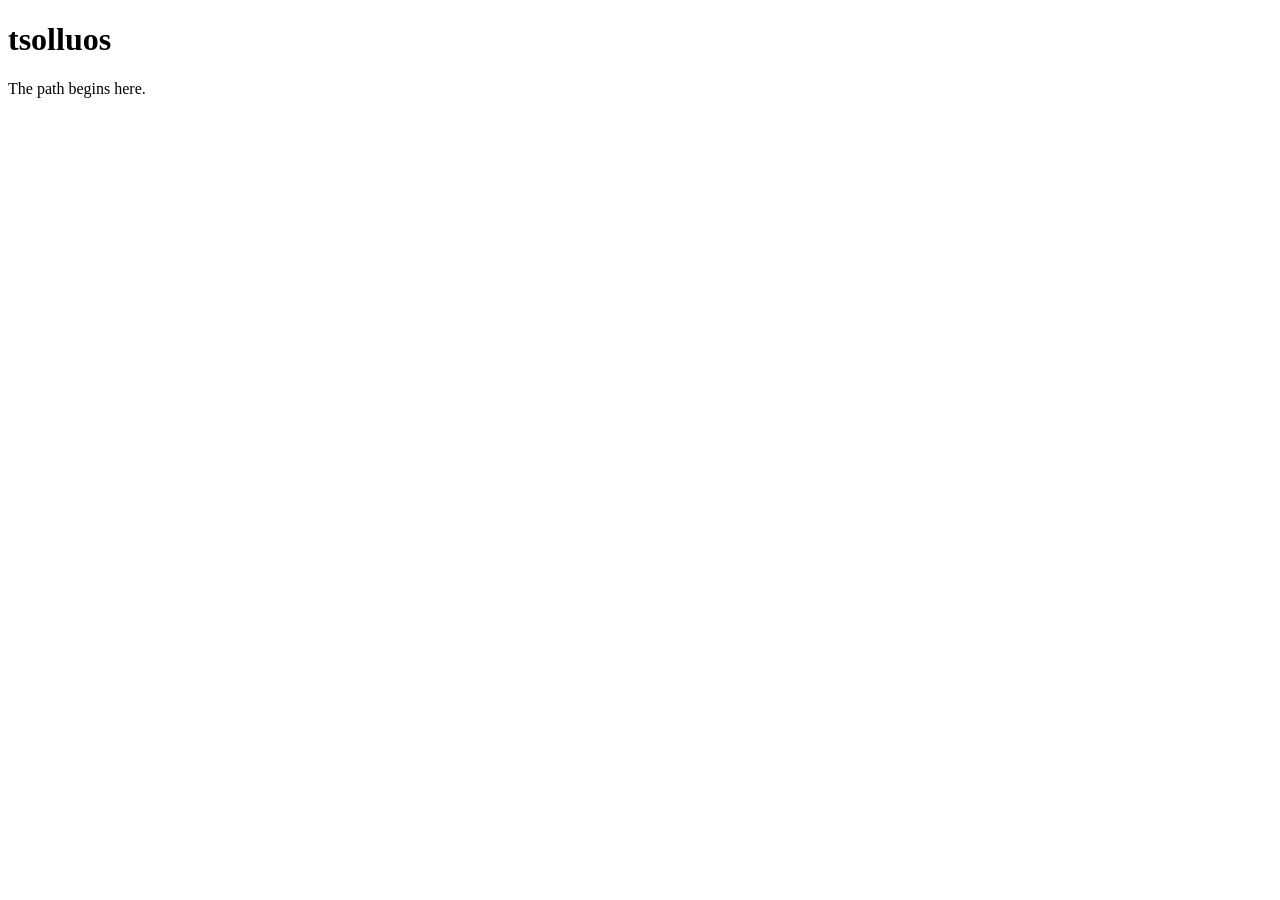
==== public/index.html @ d1939c05 "Organize website assets for deployment" ====
<!DOCTYPE html>
<html lang="en">
<head>
    <meta charset="UTF-8">
    <meta name="viewport" content="width=device-width, initial-scale=1.0">
    <title>tsolluos</title>
</head>
<body>
    <h1>tsolluos</h1>
    <p>The path begins here.</p>
</body>
</html>
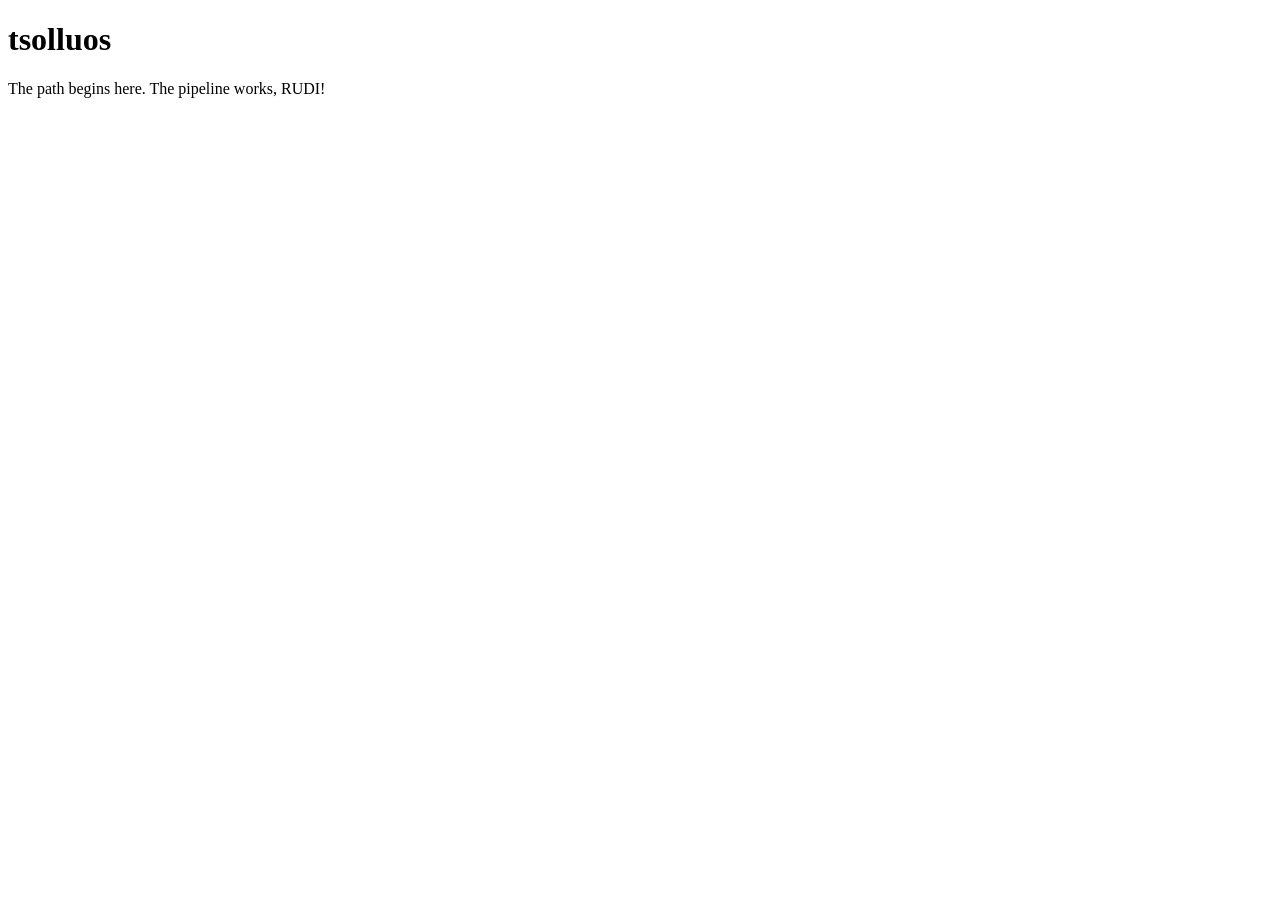
==== commit 7ad7263c: "Test automatic deployment pipeline" ====
--- a/public/index.html
+++ b/public/index.html
@@ -7,6 +7,6 @@
 </head>
 <body>
     <h1>tsolluos</h1>
-    <p>The path begins here.</p>
+    <p>The path begins here. The pipeline works, RUDI!</p>
 </body>
 </html>
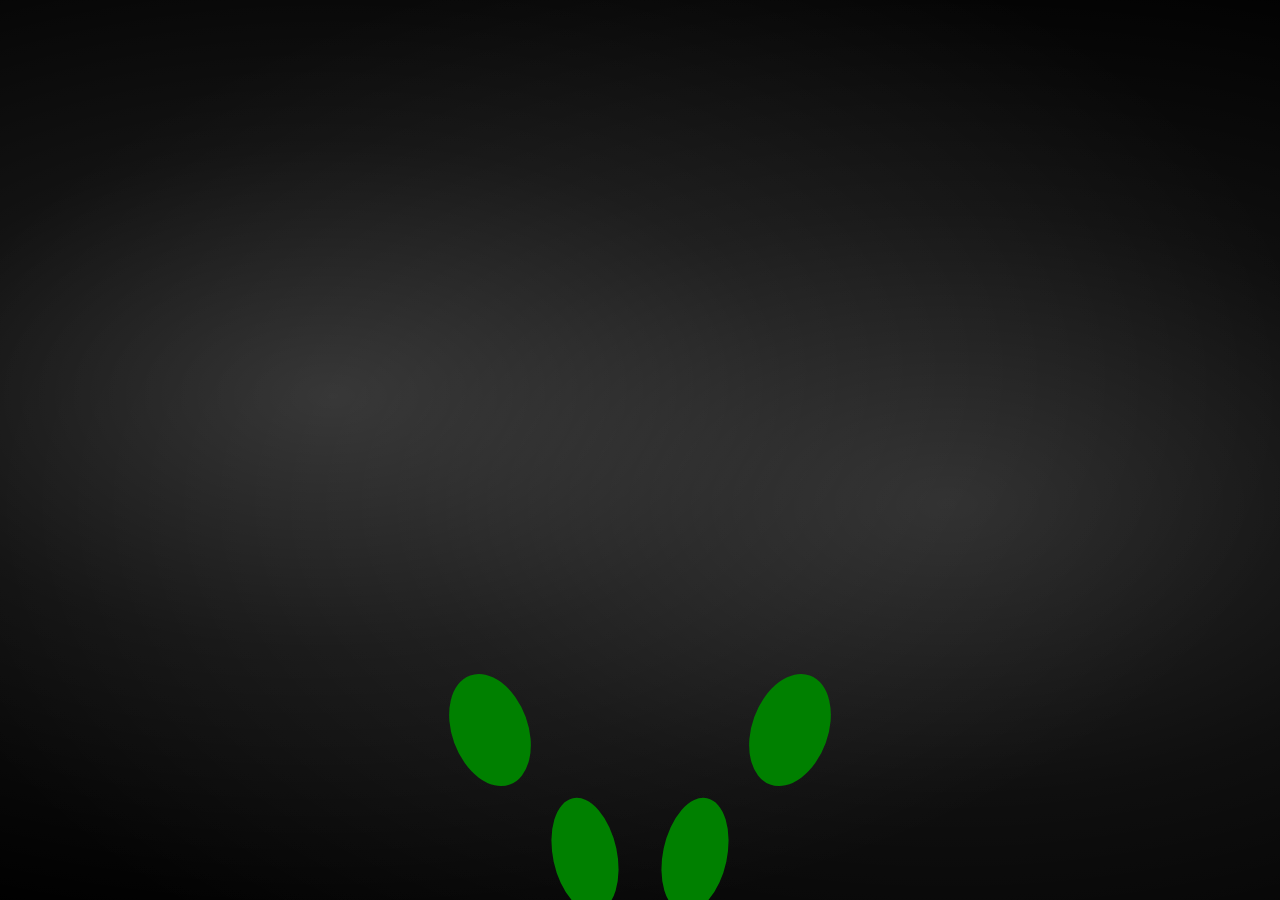
==== commit 9c072cb2: "Promote the Ancient Gate opening to production" ====
--- a/public/index.html
+++ b/public/index.html
@@ -3,10 +3,142 @@
 <head>
     <meta charset="UTF-8">
     <meta name="viewport" content="width=device-width, initial-scale=1.0">
+
     <title>tsolluos</title>
+
+    <!--
+        Ancient Gate styles live in their own file so this HTML remains
+        responsible for structure rather than appearance.
+    -->
+    <link rel="stylesheet" href="css/style.css">
 </head>
+
 <body>
-    <h1>tsolluos</h1>
-    <p>The path begins here. The pipeline works, RUDI!</p>
+
+    <!--
+        Ancient Gate begins with an intentionally empty stage.
+
+        We will add visual elements one small, tested step at a time.
+        The first goal is simply to prove that this page loads correctly.
+    -->
+    <main class="ancient-gate">
+
+    <!--
+        The fog is its own visual layer.
+
+        Keeping it separate means we can later place other elements,
+        such as the eyes and gate, above or below it without changing
+        what those elements are responsible for.
+    -->
+    <div class="fog"></div>
+
+<!--
+    The eyes are drawn with SVG because they are visual shapes rather
+    than page structure.
+
+    This first version is intentionally static. Before teaching the
+    eyes to blink or look around, we prove that their basic shapes,
+    position, and scale work.
+-->
+<svg class="eyes" viewBox="0 0 300 120" aria-hidden="true">
+
+    <!-- Left eye -->
+    <ellipse
+        cx="90"
+        cy="60"
+        rx="55"
+        ry="30"
+        class="eye"
+    />
+
+    <!-- Left pupil -->
+    <circle
+        cx="90"
+        cy="60"
+        r="12"
+        class="pupil"
+    />
+
+    <!-- Right eye -->
+    <ellipse
+        cx="210"
+        cy="60"
+        rx="55"
+        ry="30"
+        class="eye"
+    />
+
+    <!-- Right pupil -->
+    <circle
+        cx="210"
+        cy="60"
+        r="12"
+        class="pupil"
+    />
+
+</svg>
+
+<!--
+    The feet are drawn separately from the eyes because they belong
+    to a different visual layer of the Ancient Gate experience.
+
+    This first version is intentionally static.
+    We establish their basic shape, size, and position before
+    teaching them when to appear.
+-->
+<svg
+    class="feet"
+    viewBox="0 0 300 140"
+    aria-hidden="true"
+>
+    <ellipse
+        cx="95"
+        cy="75"
+        rx="32"
+        ry="58"
+        class="foot foot-left"
+    />
+
+    <ellipse
+        cx="205"
+        cy="75"
+        rx="32"
+        ry="58"
+        class="foot foot-right"
+    />
+</svg>
+
+<!--
+    The hands are separate from the eyes and feet so they can later
+    be revealed independently as part of the discovery sequence.
+
+    This first version is intentionally static.
+    We establish their basic shape, size, and position before
+    teaching them when to appear.
+-->
+<svg
+    class="hands"
+    viewBox="0 0 500 180"
+    aria-hidden="true"
+>
+    <ellipse
+        cx="100"
+        cy="90"
+        rx="38"
+        ry="58"
+        class="hand hand-left"
+    />
+
+    <ellipse
+        cx="400"
+        cy="90"
+        rx="38"
+        ry="58"
+        class="hand hand-right"
+    />
+</svg>
+
+</main>
+
 </body>
 </html>
--- a/public/css/style.css
+++ b/public/css/style.css
@@ -0,0 +1,383 @@
+/*
+    Ancient Gate begins in darkness.
+
+    The body fills the browser window so the opening stage has no
+    accidental white margins around it.
+*/
+body {
+    margin: 0;
+    min-height: 100vh;
+    background: black;
+}
+/*
+    The Ancient Gate stage fills the entire browser window.
+
+    position: relative gives future visual layers a shared reference
+    area without requiring them to know anything about the page itself.
+
+    overflow: hidden prevents oversized atmospheric effects from
+    creating scrollbars around the stage.
+*/
+.ancient-gate {
+    position: relative;
+    width: 100vw;
+    height: 100vh;
+    overflow: hidden;
+}
+
+
+/*
+    This is the first, deliberately simple version of the fog.
+
+    The fog is larger than the visible screen so its soft edges remain
+    outside the visitor's view.
+
+    A radial gradient gives us a hazy patch without needing an image,
+    JavaScript, or an animation library.
+*/
+.fog {
+    position: absolute;
+
+    width: 120%;
+    height: 120%;
+
+    top: -10%;
+    left: -10%;
+
+background:
+    radial-gradient(
+        ellipse at 30% 45%,
+        rgba(255, 255, 255, 0.18) 0%,
+        rgba(255, 255, 255, 0.07) 30%,
+        rgba(255, 255, 255, 0) 65%
+    ),
+    radial-gradient(
+        ellipse at 70% 55%,
+        rgba(255, 255, 255, 0.16) 0%,
+        rgba(255, 255, 255, 0.06) 35%,
+        rgba(255, 255, 255, 0) 70%
+    );
+}
+
+/*
+    The fog drifts slowly across the stage.
+
+    transform moves the entire fog layer without changing the layout
+    of anything else on the page.
+
+    alternate makes the animation reverse direction at the end rather
+    than suddenly jumping back to its starting position.
+*/
+
+.fog {
+    animation: fog-drift 18s ease-in-out infinite alternate;
+}
+
+/*
+    A very small movement is enough.
+
+    Fog should feel atmospheric rather than draw attention to itself.
+*/
+@keyframes fog-drift {
+    from {
+        transform: translate(-6%, -2%);
+    }
+
+    to {
+        transform: translate(6%, 2%);
+    }
+}
+
+/*
+    The eyes sit above the atmospheric fog layer.
+
+    left/top place the SVG at the center of the stage, while transform
+    moves it back by half of its own size so it is truly centered.
+*/
+.eyes {
+    position: absolute;
+
+    width: 300px;
+
+    left: 50%;
+    top: 50%;
+
+    transform: translate(-50%, -50%);
+}
+
+/*
+    The eyes remain visible while the visitor discovers the feet
+    and hands.
+
+    After the hands have appeared, the entire eye layer fades away.
+    This marks the transition from watching the eyes to seeing through
+    the visitor's own viewpoint.
+*/
+.eyes {
+    animation: eyes-fade-out 12s ease-in-out forwards;
+}
+
+
+/*
+    The eyes stay fully visible through most of the opening sequence.
+
+    After the hands have had time to appear and settle, the eye layer
+    fades to transparent and remains hidden for the rest of this run.
+*/
+@keyframes eyes-fade-out {
+    0%,
+    90% {
+        opacity: 1;
+    }
+
+    100% {
+        opacity: 0;
+    }
+}
+
+/*
+    For now an eye is simply a white ellipse.
+
+    Detail comes later. First we establish the simplest recognizable
+    version of two eyes emerging from darkness.
+*/
+.eye {
+    fill: white;
+}
+
+/*
+    Each pupil shares the center point of its eye.
+
+    The dark fill creates the simplest possible eye detail while
+    preserving our small-step approach.
+*/
+.pupil {
+    fill: rgb(35, 35, 35);
+}
+
+/*
+    The first eye behavior is a simple blink.
+
+    transform-origin keeps the closing motion centered on each eye
+    instead of making the eye collapse from one edge.
+
+    transform-box tells the browser to use each SVG shape's own
+    bounding box when calculating that center point.
+*/
+.eye {
+    transform-box: fill-box;
+    transform-origin: center;
+    animation: eye-blink 4s ease-in-out infinite;
+}
+
+
+/*
+    Most of the animation leaves the eye completely open.
+
+    For only a brief moment near the end of each cycle, scaleY reduces
+    the eye's vertical size until it is almost closed, then opens it
+    again.
+*/
+@keyframes eye-blink {
+    0%,
+    90%,
+    100% {
+        transform: scaleY(1);
+    }
+
+    95% {
+        transform: scaleY(0.05);
+    }
+}
+
+/*
+    The pupils can move independently of the white eye shapes.
+
+    This first experiment moves them only horizontally.
+    The original SVG coordinates remain unchanged, giving each pupil
+    a known-good center position.
+*/
+.pupil {
+    transform-box: fill-box;
+    transform-origin: center;
+    animation: pupil-look-around 8s ease-in-out infinite;
+}
+
+/*
+    Most of the cycle keeps the pupils centered.
+
+    translateX() moves each pupil horizontally without changing its
+    original SVG coordinates.
+
+    Negative X values move left.
+    Positive X values move right.
+*/
+@keyframes pupil-look-around {
+    0%,
+    20%,
+    50%,
+    80%,
+    100% {
+        transform: translate(0, 0);
+    }
+
+    30%,
+    40% {
+        transform: translate(-18px, 0);
+    }
+
+    60%,
+    70% {
+        transform: translate(18px, 0);
+    }
+
+    85%,
+    90% {
+        transform: translate(0, 14px);
+    }
+
+}
+
+/*
+    The feet sit near the bottom of the visitor's view.
+
+    Like the eyes, the SVG is centered horizontally using left: 50%
+    together with translateX(-50%).
+*/
+.feet {
+    position: absolute;
+
+    width: 300px;
+
+    left: 50%;
+    bottom: -20px;
+
+    transform: translateX(-50%);
+}
+
+/*
+    The feet begin hidden.
+
+    Their 8-second animation matches the pupil look-around cycle so
+    they become visible only when the eyes look downward.
+*/
+.feet {
+    opacity: 0;
+    animation: feet-discovery 8s ease-in-out forwards;
+}
+
+/*
+    The feet remain hidden through most of the sequence.
+
+    When the pupils look down at 85%-90%, the feet become visible.
+    They disappear again when the eyes return to center.
+*/
+@keyframes feet-discovery {
+    0%,
+    80% {
+        opacity: 0;
+    }
+
+    85%,
+    100% {
+        opacity: 1;
+    }
+}
+
+/*
+    Green keeps the visible body deliberately generic and illustrative.
+
+    This is only the first static version of the feet.
+    Shape and position can be refined after seeing them in the browser.
+*/
+.foot {
+    fill: green;
+}
+/*
+    Each foot receives a small outward rotation.
+
+    The shared .foot class controls what both feet have in common.
+    The side-specific classes let each foot rotate independently.
+*/
+.foot-left {
+    transform-box: fill-box;
+    transform-origin: center;
+    transform: rotate(-12deg);
+}
+
+.foot-right {
+    transform-box: fill-box;
+    transform-origin: center;
+    transform: rotate(12deg);
+}
+
+/*
+    The hands sit in the lower portion of the visitor's view.
+
+    The SVG spans a wider area than the feet so the hands appear
+    naturally separated on opposite sides of the viewpoint.
+*/
+.hands {
+    position: absolute;
+
+    width: 500px;
+
+    left: 50%;
+    bottom: 80px;
+
+    transform: translateX(-50%);
+}
+
+/*
+    Green keeps the hands consistent with the feet and preserves
+    the simple, generic visual language of the experience.
+*/
+.hand {
+    fill: green;
+}
+
+/*
+    A small outward rotation gives the two simple ellipses different
+    orientations and begins suggesting left and right hands.
+*/
+.hand-left {
+    transform-box: fill-box;
+    transform-origin: center;
+    transform: rotate(-20deg);
+}
+
+.hand-right {
+    transform-box: fill-box;
+    transform-origin: center;
+    transform: rotate(20deg);
+}
+
+/*
+    The hands begin hidden.
+
+    They will be revealed only after the eyes have looked down,
+    discovered the feet, and returned to the forward position.
+*/
+.hands {
+    opacity: 0;
+    animation: hands-discovery 10s ease-in-out forwards;
+}
+
+/*
+    The hands remain hidden while the eyes explore and discover
+    the feet.
+
+    Near the end of the sequence, after the eyes have returned
+    toward the forward view, the hands become visible and remain.
+*/
+@keyframes hands-discovery {
+    0%,
+    80% {
+        opacity: 0;
+    }
+
+    90%,
+    100% {
+        opacity: 1;
+    }
+}
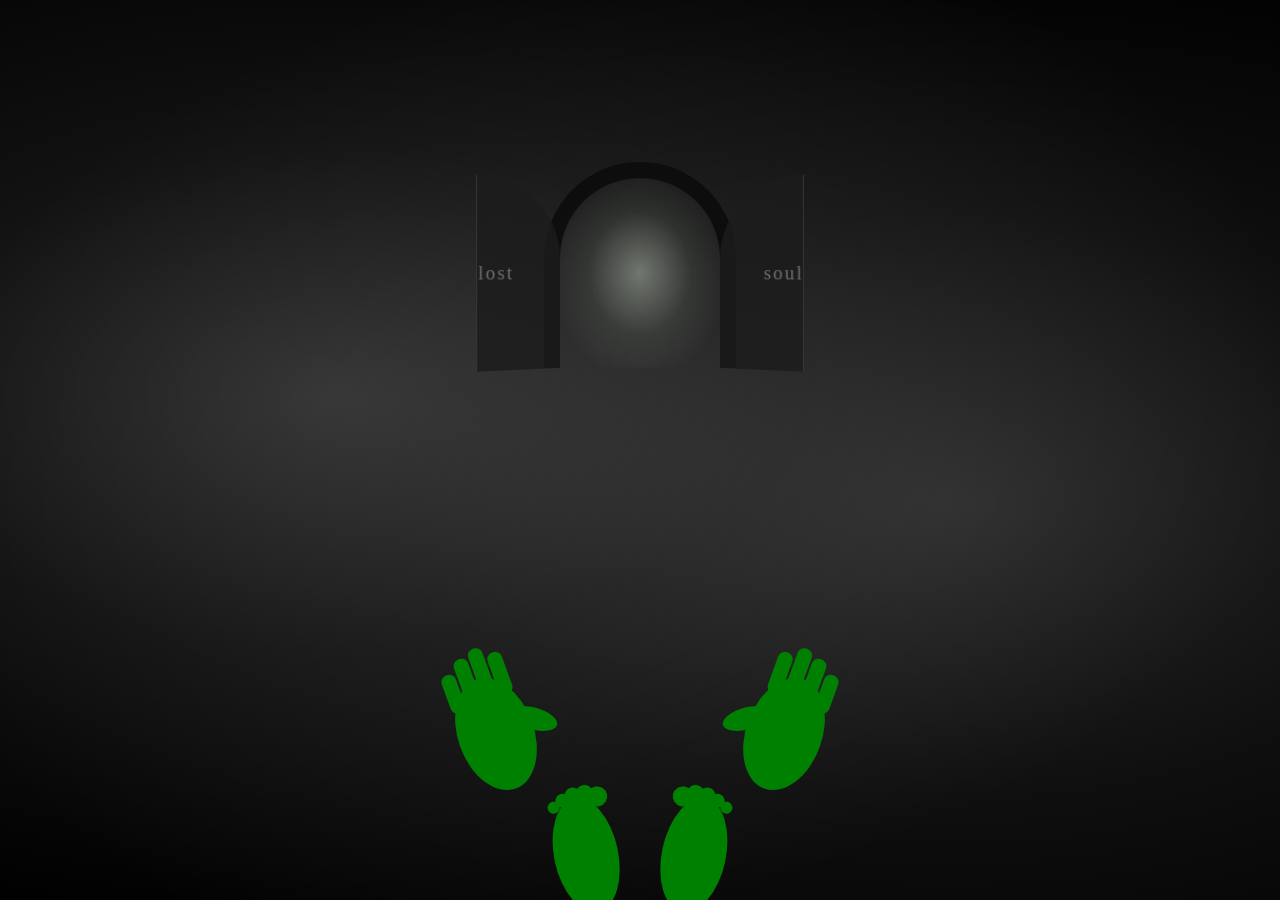
==== commit f8ad3b66: "Promote the complete tsolluos Gate to production" ====
--- a/public/index.html
+++ b/public/index.html
@@ -32,6 +32,45 @@
     -->
     <div class="fog"></div>
 
+    <!--
+        The first Gate is deliberately only a distant silhouette.
+
+        It appears after the fog but before the body layers, placing
+        the visitor's eyes, hands, and feet naturally in front of it.
+    -->
+    <div class="gate-silhouette" aria-hidden="true">
+        <!--
+            The Gate contains an interior layer behind two closed doors.
+
+            Their basic visual relationship is established before the
+            opening grows or the world beyond receives further detail.
+        -->
+
+        <!--
+            The interior is a separate layer behind both doors.
+
+            It remains hidden until the doors begin to part, allowing
+            the opening to reveal light without defining what lies beyond.
+        -->
+        <div class="gate-interior"></div>
+
+        <!--
+            Each door owns both a front and reverse inscription.
+
+            The front halves form tsolluos across the closed-door seam.
+            After the outward swing, the reverse faces reveal lost soul.
+        -->
+        <div class="gate-door gate-door-left">
+            <span class="door-inscription gate-inscription gate-inscription-left">tsol</span>
+            <span class="door-inscription gate-reverse-inscription gate-reverse-inscription-left">lost</span>
+        </div>
+
+        <div class="gate-door gate-door-right">
+            <span class="door-inscription gate-inscription gate-inscription-right">luos</span>
+            <span class="door-inscription gate-reverse-inscription gate-reverse-inscription-right">soul</span>
+        </div>
+    </div>
+
 <!--
     The eyes are drawn with SVG because they are visual shapes rather
     than page structure.
@@ -79,63 +118,128 @@
 </svg>
 
 <!--
-    The feet are drawn separately from the eyes because they belong
-    to a different visual layer of the Ancient Gate experience.
-
-    This first version is intentionally static.
-    We establish their basic shape, size, and position before
-    teaching them when to appear.
+    The feet occupy a separate visual layer because they are discovered
+    independently during the Ancient Gate opening sequence.
+
+    Each foot groups a simple sole with five overlapping toe shapes.
+    The result is recognizable rather than anatomically realistic.
 -->
 <svg
     class="feet"
     viewBox="0 0 300 140"
     aria-hidden="true"
 >
-    <ellipse
-        cx="95"
-        cy="75"
-        rx="32"
-        ry="58"
-        class="foot foot-left"
-    />
-
-    <ellipse
-        cx="205"
-        cy="75"
-        rx="32"
-        ry="58"
-        class="foot foot-right"
-    />
+    <!--
+        The group keeps the sole and toes together as one foot.
+        Rotating the group therefore rotates every included shape.
+    -->
+    <g class="foot foot-left">
+        <ellipse
+            cx="95"
+            cy="75"
+            rx="32"
+            ry="58"
+        />
+
+        <!-- Five overlapping circles suggest toes without realism. -->
+        <circle cx="73" cy="22" r="6" />
+        <circle cx="83" cy="17" r="7" />
+        <circle cx="94" cy="14" r="8" />
+        <circle cx="106" cy="15" r="9" />
+        <circle cx="118" cy="20" r="10" />
+    </g>
+
+    <!--
+        The right foot mirrors the left foot.
+        Its largest inner toe faces toward the center of the body.
+    -->
+    <g class="foot foot-right">
+        <ellipse
+            cx="205"
+            cy="75"
+            rx="32"
+            ry="58"
+        />
+
+        <!-- Five overlapping circles suggest toes without realism. -->
+        <circle cx="182" cy="20" r="10" />
+        <circle cx="194" cy="15" r="9" />
+        <circle cx="206" cy="14" r="8" />
+        <circle cx="217" cy="17" r="7" />
+        <circle cx="227" cy="22" r="6" />
+    </g>
 </svg>
 
 <!--
-    The hands are separate from the eyes and feet so they can later
-    be revealed independently as part of the discovery sequence.
-
-    This first version is intentionally static.
-    We establish their basic shape, size, and position before
-    teaching them when to appear.
+    The hands occupy a separate visual layer so their discovery can occur
+    independently after the eyes have found the feet.
+
+    Each hand groups a palm, four fingers, and an inward-facing thumb.
+    The shapes remain deliberately simple while establishing viewpoint.
 -->
 <svg
     class="hands"
     viewBox="0 0 500 180"
     aria-hidden="true"
 >
-    <ellipse
-        cx="100"
-        cy="90"
-        rx="38"
-        ry="58"
-        class="hand hand-left"
-    />
-
-    <ellipse
-        cx="400"
-        cy="90"
-        rx="38"
-        ry="58"
-        class="hand hand-right"
-    />
+    <!--
+        The group keeps the palm, four fingers, and thumb together.
+        The existing hand rotation is applied to the complete group.
+    -->
+    <g class="hand hand-left">
+        <!-- Palm -->
+        <ellipse
+            cx="100"
+            cy="90"
+            rx="38"
+            ry="58"
+        />
+
+        <!-- Four rounded rectangles suggest raised fingers. -->
+        <rect x="66" y="18" width="15" height="40" rx="7" />
+        <rect x="83" y="7" width="15" height="48" rx="7" />
+        <rect x="100" y="2" width="15" height="52" rx="7" />
+        <rect x="117" y="12" width="15" height="44" rx="7" />
+
+        <!-- The thumb faces inward toward the center of the body. -->
+        <ellipse
+            cx="140"
+            cy="88"
+            rx="11"
+            ry="25"
+            transform="rotate(-55 140 88)"
+        />
+    </g>
+
+    <!--
+        The right hand mirrors the left hand.
+        Its thumb faces inward toward the center of the body.
+    -->
+    <g class="hand hand-right">
+        <!-- Palm -->
+        <ellipse
+            cx="400"
+            cy="90"
+            rx="38"
+            ry="58"
+        />
+
+        <!-- Four rounded rectangles suggest raised fingers. -->
+        <rect x="368" y="12" width="15" height="44" rx="7" />
+        <rect x="385" y="2" width="15" height="52" rx="7" />
+        <rect x="402" y="7" width="15" height="48" rx="7" />
+        <rect x="419" y="18" width="15" height="40" rx="7" />
+
+        <!-- The thumb faces inward toward the center of the body. -->
+        <ellipse
+            cx="360"
+            cy="88"
+            rx="11"
+            ry="25"
+            transform="rotate(55 360 88)"
+        />
+    </g>
+
 </svg>
 
 </main>
--- a/public/css/style.css
+++ b/public/css/style.css
@@ -89,6 +89,211 @@
 }
 
 /*
+    The Gate begins as a distant, stationary silhouette.
+
+    Its open center allows the moving fog to remain visible through it.
+    Low contrast keeps the Gate inside the atmosphere rather than making
+    it resemble a dark sticker attached to the screen.
+*/
+.gate-silhouette {
+    position: absolute;
+
+    width: 160px;
+    height: 190px;
+
+    left: 50%;
+    top: 18%;
+
+    transform: translateX(-50%);
+
+    border: 16px solid rgba(12, 12, 12, 0.88);
+    border-bottom: 0;
+    border-radius: 96px 96px 0 0;
+    opacity: 0;
+    animation: gate-emergence 12s ease-in-out 1s forwards;
+    overflow: visible;
+    perspective: 600px;
+}
+
+/*
+    A restrained glimmer suggests that something exists beyond the Gate.
+
+    It remains hidden until the doors begin moving, then becomes visible
+    primarily through the narrow opening between them.
+*/
+.gate-interior {
+    position: absolute;
+
+    inset: 0;
+
+    background:
+        radial-gradient(
+            ellipse at center,
+            rgba(210, 220, 205, 0.45) 0%,
+            rgba(125, 140, 125, 0.18) 45%,
+            rgba(0, 0, 0, 0) 80%
+        );
+
+    opacity: 0;
+    animation: gate-interior-glimmer 3s ease-in-out 15s forwards;
+    border-radius: 80px 80px 0 0;
+}
+
+@keyframes gate-interior-glimmer {
+    from {
+        opacity: 0;
+    }
+
+    to {
+        opacity: 1;
+    }
+}
+
+/*
+    The first doors are two equal dark panels.
+
+    Their slight contrast makes them readable inside the black frame,
+    while the center borders create the simplest possible door seam.
+*/
+.gate-door {
+    position: absolute;
+
+    width: 50%;
+    height: 100%;
+
+    top: 0;
+
+    background: rgba(28, 28, 28, 0.82);
+    transform-style: preserve-3d;
+}
+
+.gate-door-left {
+    left: 0;
+    border-right: 1px solid rgba(80, 80, 80, 0.45);
+    transform-origin: left center;
+    animation: left-door-opening 5s ease-in-out 15s forwards;
+    border-radius: 80px 0 0 0;
+}
+
+.gate-door-right {
+    right: 0;
+    border-left: 1px solid rgba(80, 80, 80, 0.45);
+    transform-origin: right center;
+    animation: right-door-opening 5s ease-in-out 15s forwards;
+    border-radius: 0 80px 0 0;
+}
+
+/*
+    Each door swings outward around its outside edge.
+
+    Opposite rotateY() values create the hinged movement, while stopping
+    short of 180 degrees keeps the opened reverse faces visually readable.
+*/
+@keyframes left-door-opening {
+    from {
+        transform: rotateY(0);
+    }
+
+    to {
+        transform: rotateY(-165deg);
+    }
+}
+
+@keyframes right-door-opening {
+    from {
+        transform: rotateY(0);
+    }
+
+    to {
+        transform: rotateY(165deg);
+    }
+}
+
+/*
+    Each inscription half belongs to one door.
+
+    Both halves share typography and vertical alignment, while their
+    side-specific rules position them against the center seam.
+*/
+.door-inscription {
+    position: absolute;
+
+    top: 50%;
+
+    color: rgba(150, 150, 150, 0.68);
+
+    font-family: Georgia, serif;
+    font-size: 18px;
+    letter-spacing: 2px;
+    line-height: 1;
+
+    white-space: nowrap;
+}
+
+/*
+    The front inscription faces the visitor while the doors are closed.
+*/
+.gate-inscription {
+    transform: translateY(-50%) translateZ(1px);
+    backface-visibility: hidden;
+}
+
+.gate-inscription-left {
+    right: -2px;
+}
+
+.gate-inscription-right {
+    left: 0;
+}
+
+/*
+    The reverse inscription begins facing away from the visitor.
+
+    rotateY(180deg) makes it readable rather than mirrored when the
+    outward-swinging doors expose their originally inward-facing sides.
+*/
+.gate-reverse-inscription {
+    transform:
+        translateY(-50%)
+        rotateY(180deg)
+        translateZ(1px);
+
+    backface-visibility: hidden;
+}
+
+/*
+    After the doors open, these optical offsets position lost and soul
+    near the outward seams of their respective door panels.
+
+    The slightly different values compensate for the words' unequal
+    shapes and widths in the proportional Georgia font.
+*/
+.gate-reverse-inscription-left {
+    left: 45px;
+}
+
+.gate-reverse-inscription-right {
+    right: 43px;
+}
+
+/*
+    The Gate remains hidden while the eyes perform the discovery sequence.
+
+    As the eyes fade away and the visitor inherits the viewpoint,
+    the Gate emerges from the fog and remains visible.
+*/
+@keyframes gate-emergence {
+    0%,
+    90% {
+        opacity: 0;
+    }
+
+    100% {
+        opacity: 1;
+    }
+}
+
+/*
     The eyes sit above the atmospheric fog layer.
 
     left/top place the SVG at the center of the stage, while transform
@@ -270,7 +475,7 @@
     The feet remain hidden through most of the sequence.
 
     When the pupils look down at 85%-90%, the feet become visible.
-    They disappear again when the eyes return to center.
+    They remain visible after discovery as the sequence continues.
 */
 @keyframes feet-discovery {
     0%,
@@ -287,8 +492,8 @@
 /*
     Green keeps the visible body deliberately generic and illustrative.
 
-    This is only the first static version of the feet.
-    Shape and position can be refined after seeing them in the browser.
+    The shared fill is inherited by every sole and toe inside
+    each grouped foot.
 */
 .foot {
     fill: green;
@@ -337,8 +542,8 @@
 }
 
 /*
-    A small outward rotation gives the two simple ellipses different
-    orientations and begins suggesting left and right hands.
+    A small outward rotation gives the complete grouped hands
+    distinct left and right orientations.
 */
 .hand-left {
     transform-box: fill-box;
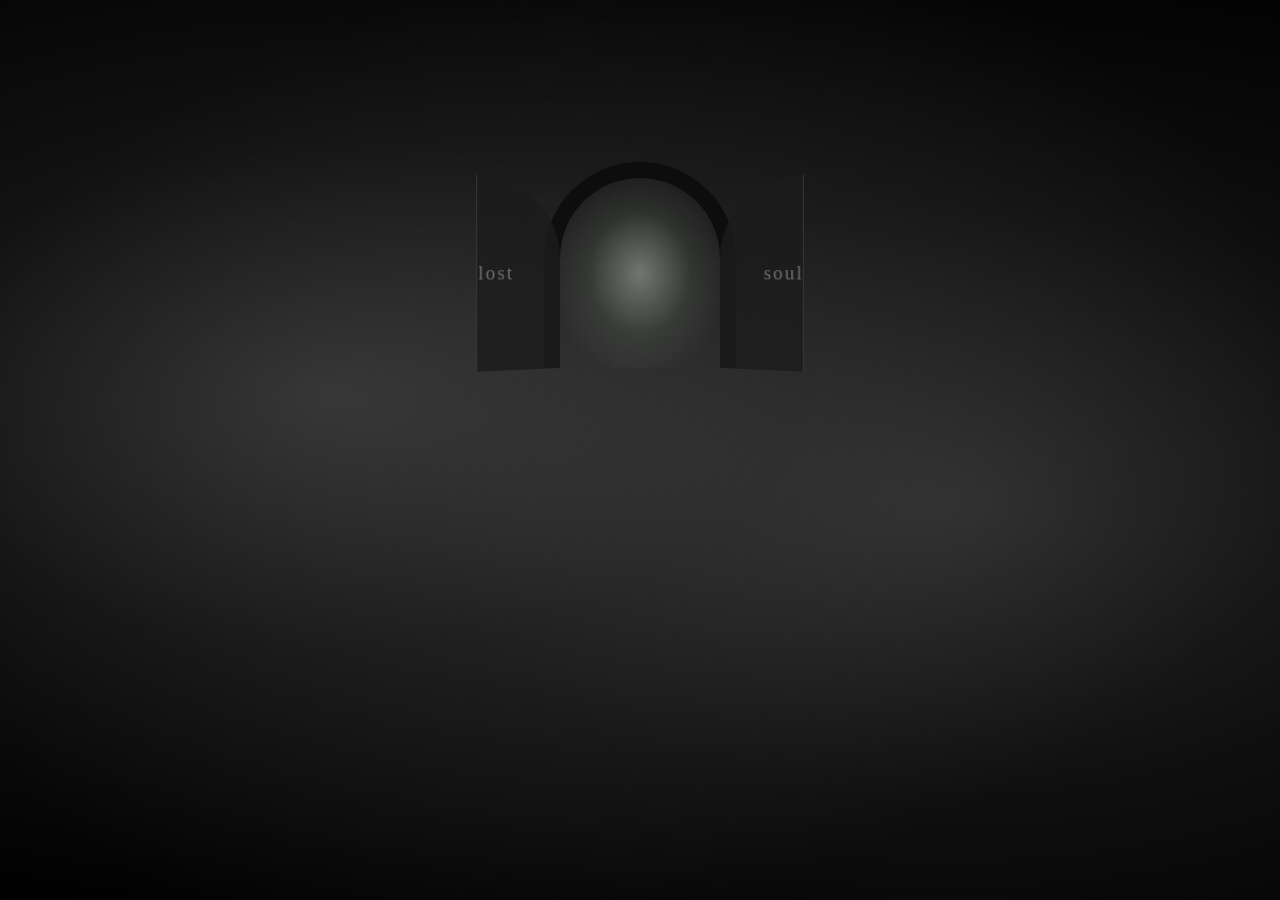
==== commit 4648883c: "Promote the completed Ancient Gate journey" ====
--- a/public/index.html
+++ b/public/index.html
@@ -121,7 +121,7 @@
     The feet occupy a separate visual layer because they are discovered
     independently during the Ancient Gate opening sequence.
 
-    Each foot groups a simple sole with five overlapping toe shapes.
+    Each foot groups a curved sole with five individually sized toe shapes.
     The result is recognizable rather than anatomically realistic.
 -->
 <svg
@@ -134,19 +134,29 @@
         Rotating the group therefore rotates every included shape.
     -->
     <g class="foot foot-left">
-        <ellipse
-            cx="95"
-            cy="75"
-            rx="32"
-            ry="58"
-        />
-
-        <!-- Five overlapping circles suggest toes without realism. -->
-        <circle cx="73" cy="22" r="6" />
-        <circle cx="83" cy="17" r="7" />
-        <circle cx="94" cy="14" r="8" />
-        <circle cx="106" cy="15" r="9" />
-        <circle cx="118" cy="20" r="10" />
+        <!--
+            The sole widens beneath the toes and narrows toward the heel.
+            Curved path segments create an organic outline without realism.
+        -->
+        <path
+            d="
+                M 76 130
+                C 68 119, 66 101, 68 82
+                C 70 62, 73 45, 80 32
+                C 87 22, 101 21, 111 29
+                C 121 38, 124 54, 122 71
+                C 120 89, 116 105, 111 120
+                C 106 134, 86 140, 76 130
+                Z
+            "
+        />
+
+        <!-- Five individually positioned circles suggest separated toes. -->
+        <circle cx="77" cy="33" r="4" />
+        <circle cx="83" cy="24" r="5" />
+        <circle cx="94" cy="21" r="5" />
+        <circle cx="106" cy="22" r="6" />
+        <circle cx="118" cy="31" r="8" />
     </g>
 
     <!--
@@ -154,19 +164,29 @@
         Its largest inner toe faces toward the center of the body.
     -->
     <g class="foot foot-right">
-        <ellipse
-            cx="205"
-            cy="75"
-            rx="32"
-            ry="58"
-        />
-
-        <!-- Five overlapping circles suggest toes without realism. -->
-        <circle cx="182" cy="20" r="10" />
-        <circle cx="194" cy="15" r="9" />
-        <circle cx="206" cy="14" r="8" />
-        <circle cx="217" cy="17" r="7" />
-        <circle cx="227" cy="22" r="6" />
+        <!--
+            This path mirrors the refined left sole around the SVG center.
+            Its forefoot widens beneath the toes and narrows at the heel.
+        -->
+        <path
+            d="
+                M 224 130
+                C 232 119, 234 101, 232 82
+                C 230 62, 227 45, 220 32
+                C 213 22, 199 21, 189 29
+                C 179 38, 176 54, 178 71
+                C 180 89, 184 105, 189 120
+                C 194 134, 214 140, 224 130
+                Z
+            "
+        />
+
+        <!-- Five individually positioned circles suggest separated toes. -->
+        <circle cx="182" cy="32" r="8" />
+        <circle cx="194" cy="22" r="6" />
+        <circle cx="206" cy="21" r="5" />
+        <circle cx="217" cy="24" r="5" />
+        <circle cx="223" cy="33" r="4" />
     </g>
 </svg>
 
@@ -187,27 +207,44 @@
         The existing hand rotation is applied to the complete group.
     -->
     <g class="hand hand-left">
-        <!-- Palm -->
-        <ellipse
-            cx="100"
-            cy="90"
-            rx="38"
-            ry="58"
+        <!--
+            The smaller palm still supports the fingers and thumb while
+            preserving a narrow wrist at the bottom.
+        -->
+        <path
+            d="
+                M 86 143
+                C 76 135, 72 119, 71 101
+                C 70 83, 72 67, 79 57
+                C 87 49, 113 49, 122 57
+                C 130 67, 133 83, 132 101
+                C 131 119, 126 135, 114 143
+                C 106 149, 94 149, 86 143
+                Z
+            "
         />
 
         <!-- Four rounded rectangles suggest raised fingers. -->
-        <rect x="66" y="18" width="15" height="40" rx="7" />
-        <rect x="83" y="7" width="15" height="48" rx="7" />
-        <rect x="100" y="2" width="15" height="52" rx="7" />
-        <rect x="117" y="12" width="15" height="44" rx="7" />
-
-        <!-- The thumb faces inward toward the center of the body. -->
-        <ellipse
-            cx="140"
-            cy="88"
-            rx="11"
-            ry="25"
-            transform="rotate(-55 140 88)"
+        <rect x="73" y="25" width="11" height="55" rx="7" />
+        <rect x="86" y="13" width="11" height="48" rx="7" />
+        <rect x="99" y="8" width="11" height="52" rx="7" />
+        <rect x="112" y="19" width="11" height="50" rx="7" />
+
+        <!--
+            The thumb grows from the palm's inner edge and tapers outward.
+            A curved path gives it an attached base and rounded tip.
+        -->
+        <path
+            d="
+                M 125 78
+                C 131 70, 139 63, 146 62
+                C 152 61, 156 66, 153 72
+                C 150 79, 143 86, 137 92
+                C 132 97, 126 93, 124 88
+                C 123 84, 123 81, 125 78
+                Z
+            "
+            transform="translate(-3 0)"
         />
     </g>
 
@@ -216,27 +253,44 @@
         Its thumb faces inward toward the center of the body.
     -->
     <g class="hand hand-right">
-        <!-- Palm -->
-        <ellipse
-            cx="400"
-            cy="90"
-            rx="38"
-            ry="58"
+        <!--
+            The right palm mirrors the refined left palm around
+            the horizontal center of the hands SVG.
+        -->
+        <path
+            d="
+                M 414 143
+                C 424 135, 428 119, 429 101
+                C 430 83, 428 67, 421 57
+                C 413 49, 387 49, 378 57
+                C 370 67, 367 83, 368 101
+                C 369 119, 374 135, 386 143
+                C 394 149, 406 149, 414 143
+                Z
+            "
         />
 
         <!-- Four rounded rectangles suggest raised fingers. -->
-        <rect x="368" y="12" width="15" height="44" rx="7" />
-        <rect x="385" y="2" width="15" height="52" rx="7" />
-        <rect x="402" y="7" width="15" height="48" rx="7" />
-        <rect x="419" y="18" width="15" height="40" rx="7" />
-
-        <!-- The thumb faces inward toward the center of the body. -->
-        <ellipse
-            cx="360"
-            cy="88"
-            rx="11"
-            ry="25"
-            transform="rotate(55 360 88)"
+        <rect x="377" y="19" width="11" height="50" rx="7" />
+        <rect x="390" y="8" width="11" height="52" rx="7" />
+        <rect x="403" y="13" width="11" height="48" rx="7" />
+        <rect x="416" y="25" width="11" height="55" rx="7" />
+
+        <!--
+            The mirrored thumb grows from the palm's inner edge
+            and tapers outward toward the body center.
+        -->
+        <path
+            d="
+                M 375 78
+                C 369 70, 361 63, 354 62
+                C 348 61, 344 66, 347 72
+                C 350 79, 357 86, 363 92
+                C 368 97, 374 93, 376 88
+                C 377 84, 377 81, 375 78
+                Z
+            "
+            transform="translate(3 0)"
         />
     </g>
 
--- a/public/css/style.css
+++ b/public/css/style.css
@@ -463,32 +463,42 @@
 /*
     The feet begin hidden.
 
-    Their 8-second animation matches the pupil look-around cycle so
-    they become visible only when the eyes look downward.
+    Their 25-second journey preserves the original discovery timing,
+    then keeps them visible until they travel through the open Gate.
 */
 .feet {
     opacity: 0;
-    animation: feet-discovery 8s ease-in-out forwards;
-}
-
-/*
-    The feet remain hidden through most of the sequence.
-
-    When the pupils look down at 85%-90%, the feet become visible.
-    They remain visible after discovery as the sequence continues.
-*/
-@keyframes feet-discovery {
+    animation: feet-journey 25s ease-in-out forwards;
+}
+
+/*
+    The feet appear while the pupils look downward and remain in the
+    foreground while the Gate emerges and opens.
+
+    Near the end, they recede upward, shrink with distance, and fade
+    after entering the Gate.
+*/
+@keyframes feet-journey {
     0%,
-    80% {
+    25.6% {
         opacity: 0;
-    }
-
-    85%,
+        transform: translateX(-50%);
+    }
+
+    27.2%,
+    84% {
+        opacity: 1;
+        transform: translateX(-50%);
+    }
+
     100% {
-        opacity: 1;
-    }
-}
-
+        opacity: 0;
+        transform:
+            translateX(-50%)
+            translateY(-58vh)
+            scale(0.18);
+    }
+}
 /*
     Green keeps the visible body deliberately generic and illustrative.
 
@@ -560,29 +570,38 @@
 /*
     The hands begin hidden.
 
-    They will be revealed only after the eyes have looked down,
-    discovered the feet, and returned to the forward position.
+    Their 25-second journey preserves the original discovery timing,
+    then keeps them visible until they follow the feet through the Gate.
 */
 .hands {
     opacity: 0;
-    animation: hands-discovery 10s ease-in-out forwards;
-}
-
-/*
-    The hands remain hidden while the eyes explore and discover
-    the feet.
-
-    Near the end of the sequence, after the eyes have returned
-    toward the forward view, the hands become visible and remain.
-*/
-@keyframes hands-discovery {
+    animation: hands-journey 25s ease-in-out forwards;
+}
+
+/*
+    The hands appear after the eyes discover the feet and return forward.
+
+    Near the end, they follow the feet upward, shrink with distance,
+    and fade after entering the Gate.
+*/
+@keyframes hands-journey {
     0%,
-    80% {
+    32% {
         opacity: 0;
-    }
-
-    90%,
+        transform: translateX(-50%);
+    }
+
+    36%,
+    84% {
+        opacity: 1;
+        transform: translateX(-50%);
+    }
+
     100% {
-        opacity: 1;
-    }
-}
+        opacity: 0;
+        transform:
+            translateX(-50%)
+            translateY(-48vh)
+            scale(0.18);
+    }
+}
